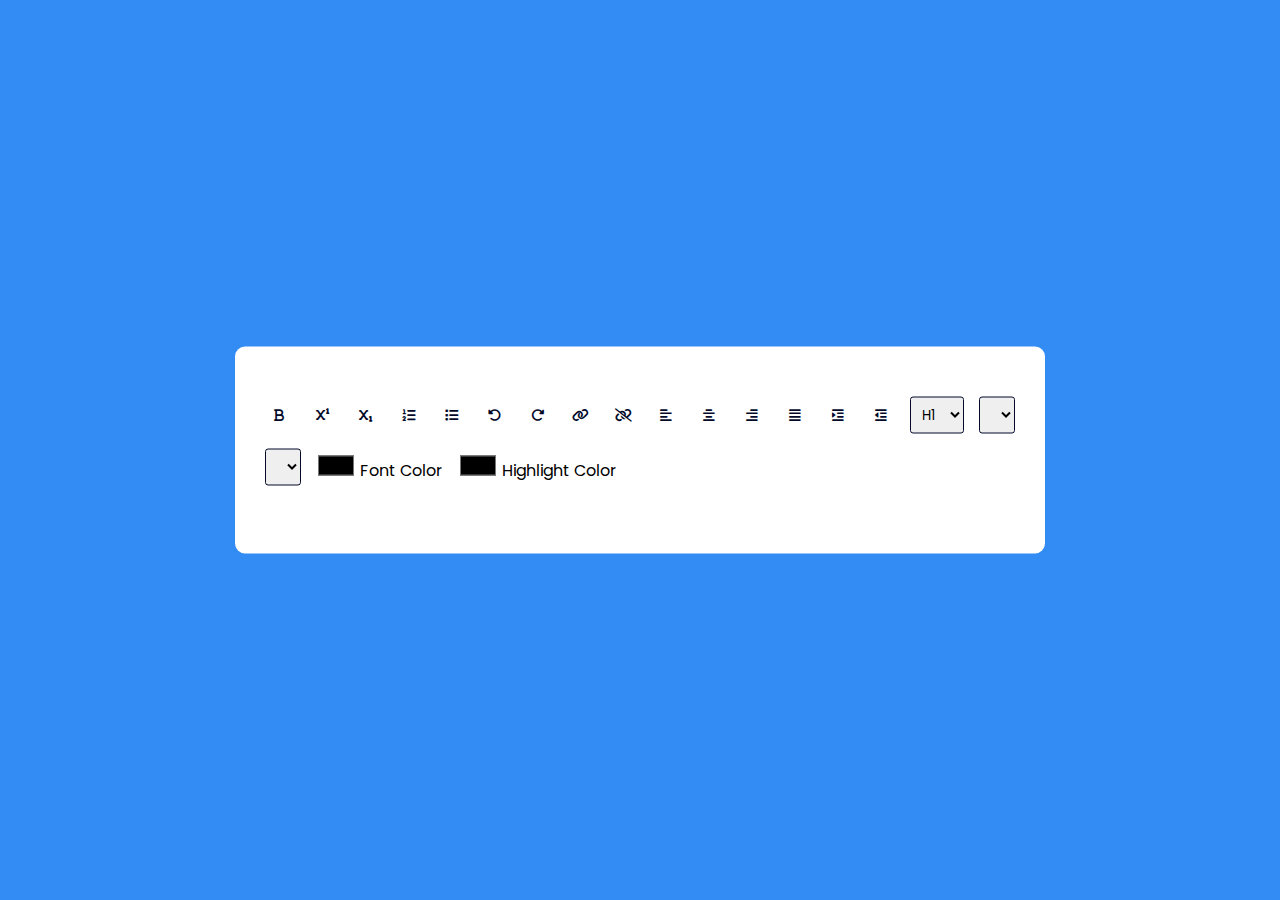
==== js/#2/index.html @ 5a839ade "1 & 2 apps" ====
<!DOCTYPE html>
<html lang="en">
<head>
    <meta charset="UTF-8">
    <meta http-equiv="X-UA-Compatible" content="IE=edge">
    <meta name="viewport" content="width=device-width, initial-scale=1.0">
    <link rel="stylesheet" href="https://cdnjs.cloudflare.com/ajax/libs/font-awesome/6.3.0/css/all.min.css">
    <link rel="stylesheet" href="style.css">
    <title>#2 - Online Text Editor</title>
</head>
<body>
    
    <div class="container">
        <div class="options">
            <button id="bold" class="option-button format">
                <i class="fa-solid fa-bold"></i>
            </button>
            <button id="superscript" class="option-button script">
                <i class="fa-solid fa-superscript"></i>
            </button>
            <button id="subscript" class="option-button script">
                <i class="fa-solid fa-subscript"></i>
            </button>

            <button id="insertOrderedList" class="option-button">
                <div class="fa-solid fa-list-ol"></div>
            </button>
            <button id="insertUnorderedList" class="option-button">
                <i class="fa-solid fa-list"></i>
            </button>

            <button id="undo" class="option-button">
                <i class="fa-solid fa-rotate-left"></i>
            </button>
            <button id="redo" class="option-button">
                <i class="fa-solid fa-rotate-right"></i>
            </button>

            <button id="createLink" class="adv-option-button">
                <i class="fa fa-link"></i>
            </button>
            <button id="unlink" class="option-button">
                <i class="fa fa-unlink"></i>
            </button>

            <button id="justifyLeft" class="option-button align">
                <i class="fa-solid fa-align-left"></i>
            </button>
            <button id="justifyCenter" class="option-button align">
                <i class="fa-solid fa-align-center"></i>
            </button>
            <button id="justifyRight" class="option-button align">
                <i class="fa-solid fa-align-right"></i>
            </button>
            <button id="justifyFull" class="option-button align">
                <i class="fa-solid fa-align-justify"></i>
            </button>
            <button id="indent" class="option-button spacing">
                <i class="fa-solid fa-indent"></i>
            </button>
            <button id="outdent" class="option-button spacing">
                <i class="fa-solid fa-outdent"></i>
            </button>
            <select id="formatBlock" class="adv-option-button">
                <option value="H1">H1</option>
                <option value="H2">H2</option>
                <option value="H3">H3</option>
                <option value="H4">H4</option>
                <option value="H5">H5</option>
                <option value="H6">H6</option>
            </select>
            <select id="fontName" class="adv-option-button"></select>
            <select id="fontSize" class="adv-option-button"></select>

            <div class="input-wrapper">
                <input type="color" id="foreColor" class="adv-option-button">
                <label for="foreColor">Font Color</label>
            </div>
            <div class="input-wrapper">
                <input type="color" id="backColor" class="adv-option-button">
                <label for="backColor">Highlight Color</label>
            </div>

        </div>
        <div id="text-input" contenteditable="true"></div>
    </div>

    <script src="script.js"></script>

</body>
</html>
---- js/#2/style.css ----
@import url('https://fonts.googleapis.com/css2?family=Poppins:wght@300;400;500;600;700&display=swap');

*{
    padding: 0;
    margin: 0;
    box-sizing: border-box;
}

body{
    background-color: #338cf4;
}

.container {
    background-color: #fff;
    width: 90vmin;
    padding: 50px 30px;
    position: absolute;
    transform: translate(-50%, -50%);
    left: 50%;
    top: 50%;
    border-radius: 10px;
    box-shadow: 0 25px 50px rgba(7, 20, 35, 0,2);
}

.options{
    display: flex;
    flex-wrap: wrap;
    align-items: center;
    gap: 15px;
}

button{
    width: 28px;
    height: 28px;
    display: grid;
    place-items: center;
    border-radius: 3px;
    border: none;
    background-color: #fff;
    outline: none;
    color: #020929;
    cursor: pointer;
}

select{
    padding: 7px;
    border: 1px solid #020929;
    border-radius: 3px;
    cursor: pointer;
}

.options label,
.options select{
    font-family: 'Poppins', sans-serif;
}

input[type="color"] {
    -webkit-appearance: none;
    -moz-appearance: none;
    appearance:  none;
    background-color: transparent;
    width: 40px;
    height: 28px;
    border: none;
    cursor: pointer;
}
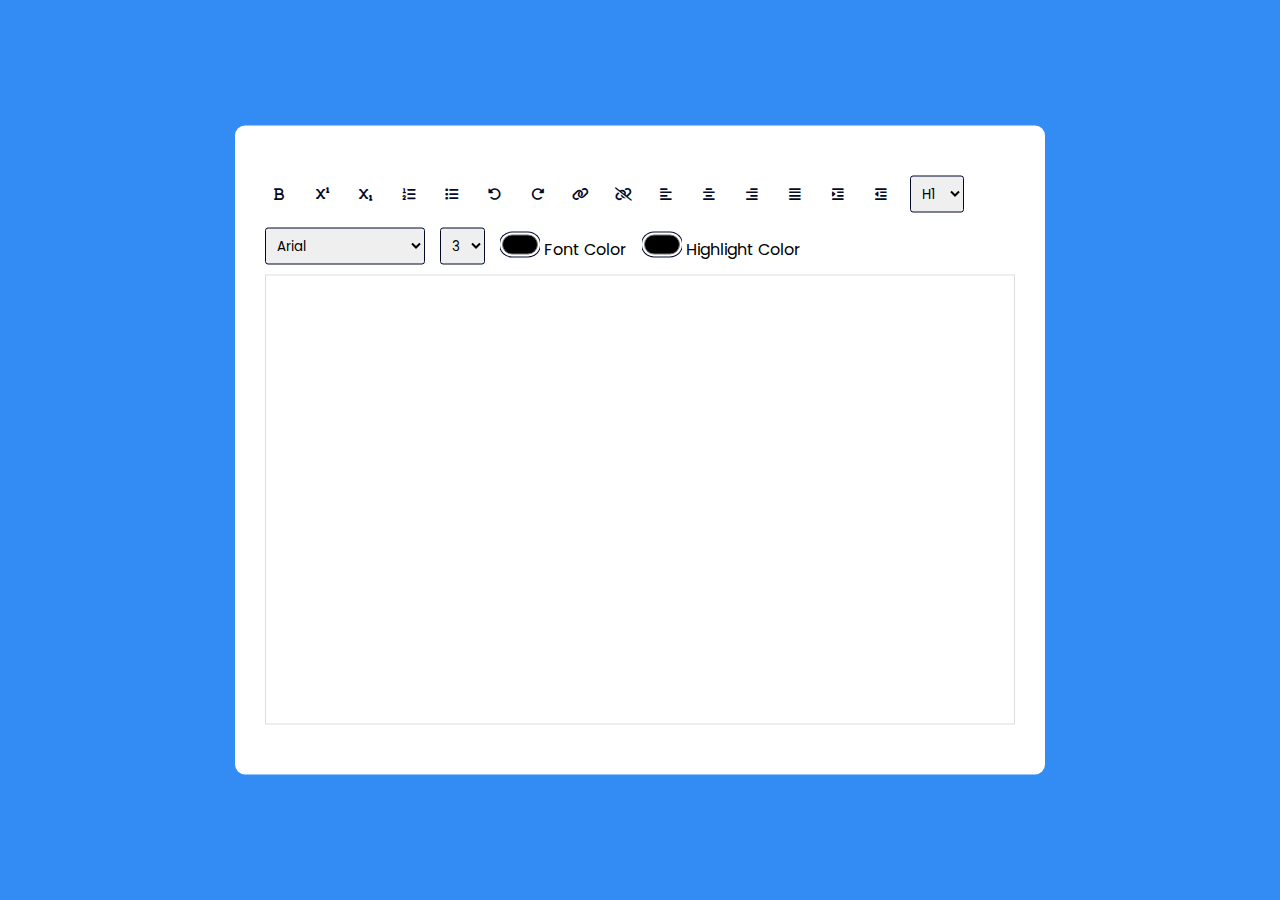
==== commit 151ad5e8: "2nd app done" ====
--- a/js/#2/index.html
+++ b/js/#2/index.html
@@ -1,5 +1,6 @@
 <!DOCTYPE html>
 <html lang="en">
+
 <head>
     <meta charset="UTF-8">
     <meta http-equiv="X-UA-Compatible" content="IE=edge">
@@ -8,6 +9,7 @@
     <link rel="stylesheet" href="style.css">
     <title>#2 - Online Text Editor</title>
 </head>
+
 <body>
     
     <div class="container">
@@ -87,5 +89,7 @@
 
     <script src="script.js"></script>
 
+
 </body>
+
 </html>--- a/js/#2/style.css
+++ b/js/#2/style.css
@@ -65,3 +65,23 @@
     cursor: pointer;
 }
 
+input[type="color"]::-webkit-color-swatch{
+    border-radius: 15px;
+    box-shadow: 0 0 0 2px #fff, 0 0 0 3px #020929;
+}
+
+input[type="color"]::-moz-color-swatch{
+    border-radius: 15px;
+    box-shadow: 0 0 0 2px #fff, 0 0 0 3px #020929;
+}
+
+#text-input{
+    margin-top: 10px;
+    border: 1px solid #ddd;
+    padding: 20px;
+    height: 50vh;
+}
+
+.active{
+    background-color: #e0e9ff;
+}